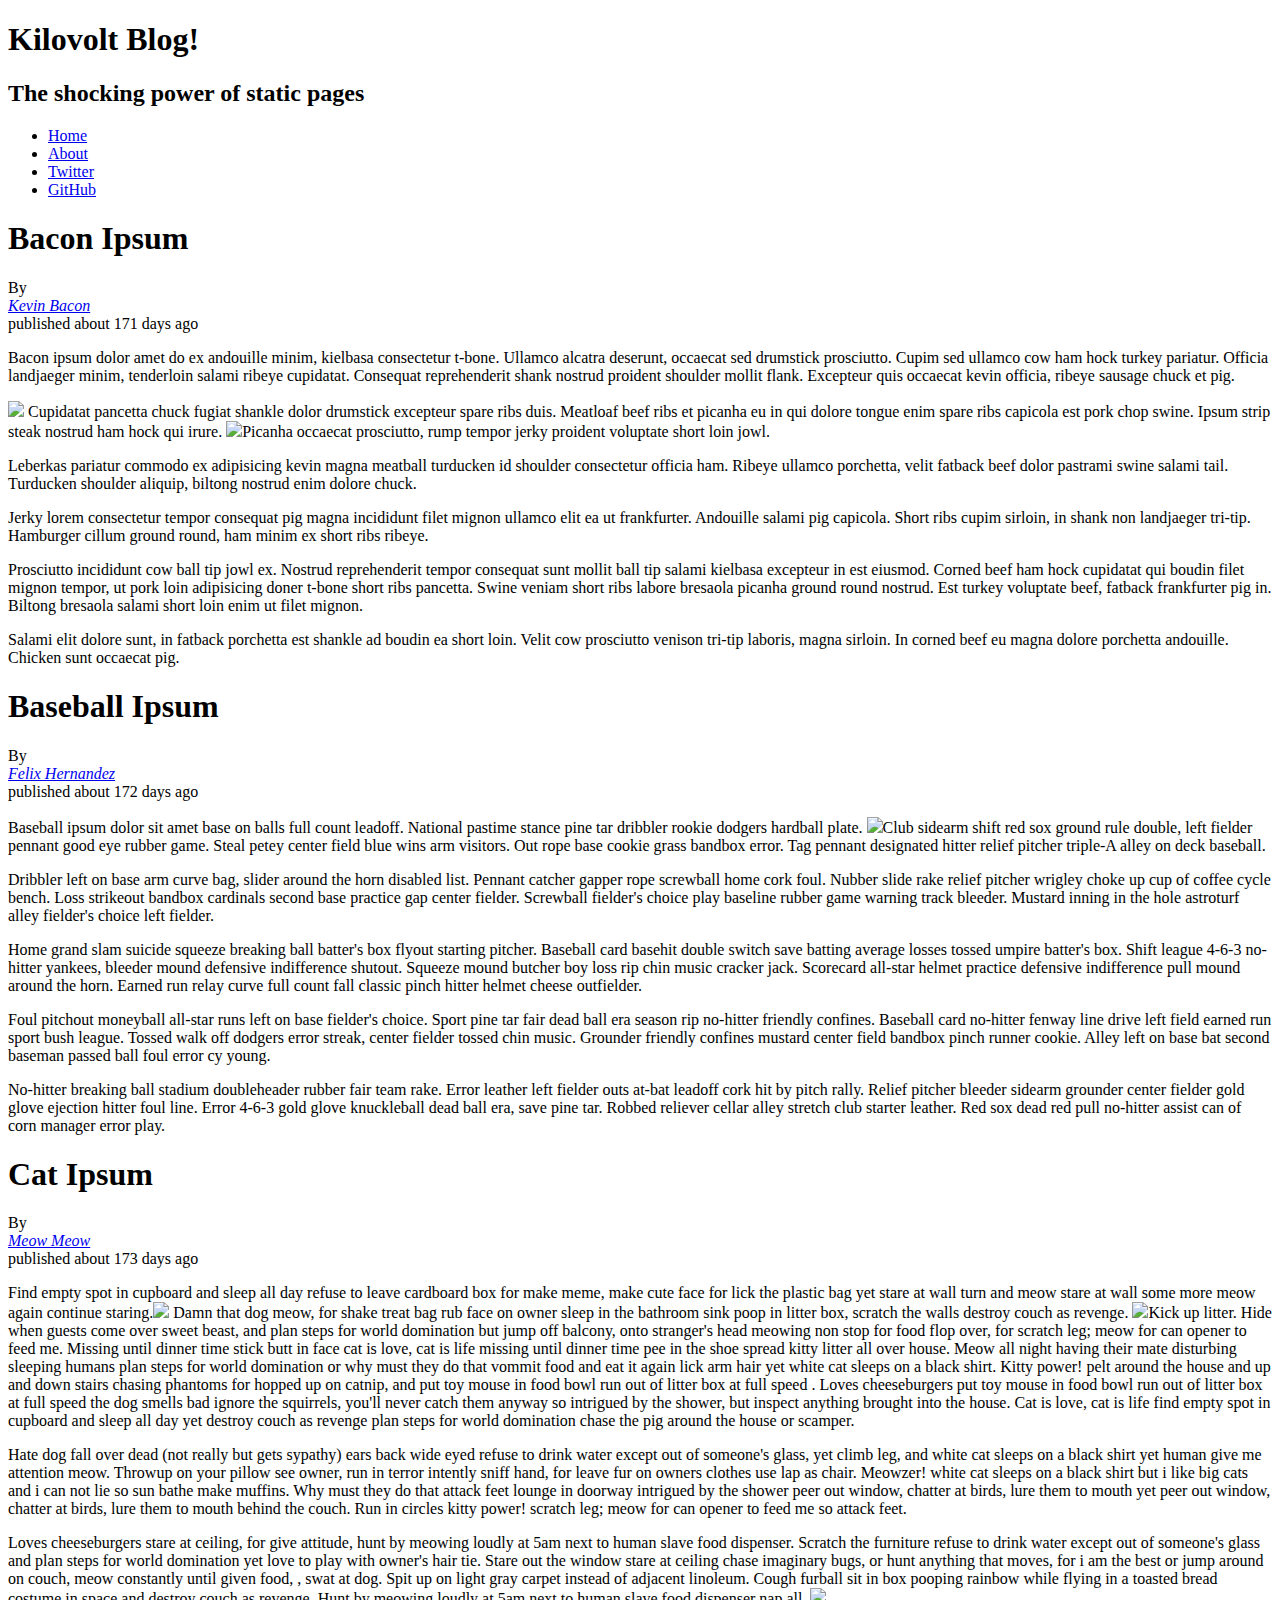
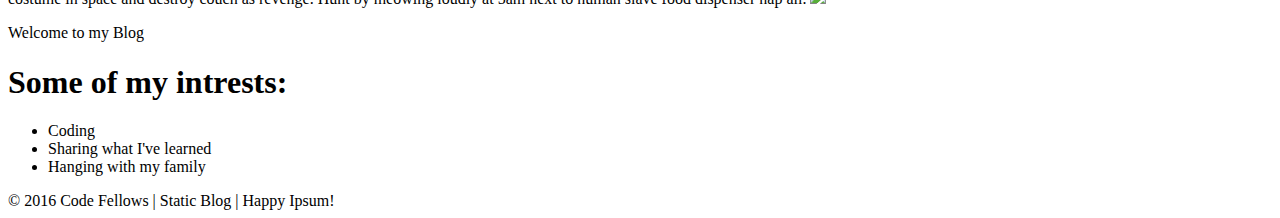
==== class01__mon_layout/pair-lab/starterCode/index.html @ 6d039e79 "'cuz Lizzie said so (meta viewport)" ====
<!DOCTYPE html>
<html lang="en">
  <head>
    <meta charset="UTF-8">
    <title>Blog</title>
    <!-- TODO: Add a meta tag to properly set the viewport and initial-scale -->
    <meta name="viewport" content="width=device-width">
    <link rel="stylesheet" href="vendor/styles/normalize.css">
    <link rel="stylesheet" href="styles/icons.css">
    <link rel="stylesheet" href="styles/base.css">
    <link rel="stylesheet" href="styles/layout.css">
    <link rel="stylesheet" href="styles/modules.css">
    <!-- Code Fellows favicon -->
    <link rel="icon" type="image/x-icon" href="https://i.imgur.com/7v5ASc8.png">
  </head>
  <body>
    <header class="site-header clearfix">
      <section class="heading-group-h1">
        <h1>
          Kilovolt Blog!
        </h1>
        <h2>The shocking power of static pages</h2>
      </section>
      <nav class="main-nav">
        <!-- TODO: Insert here a 'hamburger' menu icon font (or find your own img). Using a div is okay! -->
        <ul>
          <!-- TODO: Fill in the empty class attributes for each <li> with the
                      proper icon font name -->
          <li class="tab" data-content="articles"><a href="#" class=""> Home</a></li>
          <li class="tab" data-content="about"><a href="#" class=""> About</a></li>
          <li><a href="http://twitter.com/codefellowsSEA" target="_blank" class=""> Twitter</a></li>
          <li><a href="http://github.com/" target="_blank" class=""> GitHub</a></li>
        </ul>
      </nav>
    </header>
    <main>
      <section id="articles" class="tab-content">
        <article class="" data-category="cat">
            <header>
              <h1>Bacon Ipsum</h1>
              <div class="byline">
                By <address><a href="http://www.imdb.com/name/nm0000102/">Kevin Bacon</a></address>
                published <time pubdate="" datetime="2015-11-05" title="2015-11-05">about 171 days ago</time>
              </div>
            </header>
            <section class="article-body"><p>Bacon ipsum dolor amet do ex andouille minim, kielbasa consectetur t-bone. Ullamco alcatra deserunt, occaecat sed drumstick prosciutto. Cupim sed ullamco cow ham hock turkey pariatur. Officia landjaeger minim, tenderloin salami ribeye cupidatat. Consequat reprehenderit shank nostrud proident shoulder mollit flank. Excepteur quis occaecat kevin officia, ribeye sausage chuck et pig.</p><p><img src="http://baconmockup.com/600/300/" class="pull-right"> Cupidatat pancetta chuck fugiat shankle dolor drumstick excepteur spare ribs duis. Meatloaf beef ribs et picanha eu in qui dolore tongue enim spare ribs capicola est pork chop swine. Ipsum strip steak nostrud ham hock qui irure. <img src="http://baconmockup.com/300/400/" class="pull-right">Picanha occaecat prosciutto, rump tempor jerky proident voluptate short loin jowl.</p><p> Leberkas pariatur commodo ex adipisicing kevin magna meatball turducken id shoulder consectetur officia ham. Ribeye ullamco porchetta, velit fatback beef dolor pastrami swine salami tail. Turducken shoulder aliquip, biltong nostrud enim dolore chuck.</p><p> Jerky lorem consectetur tempor consequat pig magna incididunt filet mignon ullamco elit ea ut frankfurter. Andouille salami pig capicola. Short ribs cupim sirloin, in shank non landjaeger tri-tip. Hamburger cillum ground round, ham minim ex short ribs ribeye.</p><p> Prosciutto incididunt cow ball tip jowl ex. Nostrud reprehenderit tempor consequat sunt mollit ball tip salami kielbasa excepteur in est eiusmod. Corned beef ham hock cupidatat qui boudin filet mignon tempor, ut pork loin adipisicing doner t-bone short ribs pancetta. Swine veniam short ribs labore bresaola picanha ground round nostrud. Est turkey voluptate beef, fatback frankfurter pig in. Biltong bresaola salami short loin enim ut filet mignon.</p><p>Salami elit dolore sunt, in fatback porchetta est shankle ad boudin ea short loin. Velit cow prosciutto venison tri-tip laboris, magna sirloin. In corned beef eu magna dolore porchetta andouille. Chicken sunt occaecat pig.</p></section>
        </article>
        <article class="" data-category="cat">
            <header>
              <h1>Baseball Ipsum</h1>
              <div class="byline">
                By <address><a href="http://www.baseball-reference.com/players/h/hernafe02.shtml">Felix Hernandez</a></address>
                published <time pubdate="" datetime="2015-11-04" title="2015-11-04">about 172 days ago</time>
              </div>
            </header>
            <section class="article-body"><p>Baseball ipsum dolor sit amet base on balls full count leadoff. National pastime stance pine tar dribbler rookie dodgers hardball plate. <img src="http://lorempixel.com/400/200/" class="pull-left">Club sidearm shift red sox ground rule double, left fielder pennant good eye rubber game. Steal petey center field blue wins arm visitors. Out rope base cookie grass bandbox error. Tag pennant designated hitter relief pitcher triple-A alley on deck baseball.</p><p>Dribbler left on base arm curve bag, slider around the horn disabled list. Pennant catcher gapper rope screwball home cork foul. Nubber slide rake relief pitcher wrigley choke up cup of coffee cycle bench. Loss strikeout bandbox cardinals second base practice gap center fielder. Screwball fielder's choice play baseline rubber game warning track bleeder. Mustard inning in the hole astroturf alley fielder's choice left fielder.</p><p>Home grand slam suicide squeeze breaking ball batter's box flyout starting pitcher. Baseball card basehit double switch save batting average losses tossed umpire batter's box. Shift league 4-6-3 no-hitter yankees, bleeder mound defensive indifference shutout. Squeeze mound butcher boy loss rip chin music cracker jack. Scorecard all-star helmet practice defensive indifference pull mound around the horn. Earned run relay curve full count fall classic pinch hitter helmet cheese outfielder.</p><p>Foul pitchout moneyball all-star runs left on base fielder's choice. Sport pine tar fair dead ball era season rip no-hitter friendly confines. Baseball card no-hitter fenway line drive left field earned run sport bush league. Tossed walk off dodgers error streak, center fielder tossed chin music. Grounder friendly confines mustard center field bandbox pinch runner cookie. Alley left on base bat second baseman passed ball foul error cy young.</p><p>No-hitter breaking ball stadium doubleheader rubber fair team rake. Error leather left fielder outs at-bat leadoff cork hit by pitch rally. Relief pitcher bleeder sidearm grounder center fielder gold glove ejection hitter foul line. Error 4-6-3 gold glove knuckleball dead ball era, save pine tar. Robbed reliever cellar alley stretch club starter leather. Red sox dead red pull no-hitter assist can of corn manager error play.</p></section>
        </article>
        <article class="" data-category="cat">
            <header>
              <h1>Cat Ipsum</h1>
              <div class="byline">
                By <address><a href="https://http.cat/">Meow Meow</a></address>
                published <time pubdate="" datetime="2015-11-03" title="2015-11-03">about 173 days ago</time>
              </div>
            </header>
            <section class="article-body"><p>Find empty spot in cupboard and sleep all day refuse to leave cardboard box for make meme, make cute face for lick the plastic bag yet stare at wall turn and meow stare at wall some more meow again continue staring.<img src="http://placekitten.com/203/310" class="pull-right"> Damn that dog meow, for shake treat bag rub face on owner sleep in the bathroom sink poop in litter box, scratch the walls destroy couch as revenge. <img src="http://placekitten.com/210/300" class="pull-left">Kick up litter. Hide when guests come over sweet beast, and plan steps for world domination but jump off balcony, onto stranger's head meowing non stop for food flop over, for scratch leg; meow for can opener to feed me. Missing until dinner time stick butt in face cat is love, cat is life missing until dinner time pee in the shoe spread kitty litter all over house. Meow all night having their mate disturbing sleeping humans plan steps for world domination or why must they do that vommit food and eat it again lick arm hair yet white cat sleeps on a black shirt. Kitty power! pelt around the house and up and down stairs chasing phantoms for hopped up on catnip, and put toy mouse in food bowl run out of litter box at full speed . Loves cheeseburgers put toy mouse in food bowl run out of litter box at full speed the dog smells bad ignore the squirrels, you'll never catch them anyway so intrigued by the shower, but inspect anything brought into the house. Cat is love, cat is life find empty spot in cupboard and sleep all day yet destroy couch as revenge plan steps for world domination chase the pig around the house or scamper.</p><p>Hate dog fall over dead (not really but gets sypathy) ears back wide eyed refuse to drink water except out of someone's glass, yet climb leg, and white cat sleeps on a black shirt yet human give me attention meow. Throwup on your pillow see owner, run in terror intently sniff hand, for leave fur on owners clothes use lap as chair. Meowzer! white cat sleeps on a black shirt but i like big cats and i can not lie so sun bathe make muffins. Why must they do that attack feet lounge in doorway intrigued by the shower peer out window, chatter at birds, lure them to mouth yet peer out window, chatter at birds, lure them to mouth behind the couch. Run in circles kitty power! scratch leg; meow for can opener to feed me so attack feet.</p><p>Loves cheeseburgers stare at ceiling, for give attitude, hunt by meowing loudly at 5am next to human slave food dispenser. Scratch the furniture refuse to drink water except out of someone's glass and plan steps for world domination yet love to play with owner's hair tie. Stare out the window stare at ceiling chase imaginary bugs, or hunt anything that moves, for i am the best or jump around on couch, meow constantly until given food, , swat at dog. Spit up on light gray carpet instead of adjacent linoleum. Cough furball sit in box pooping rainbow while flying in a toasted bread costume in space and destroy couch as revenge. Hunt by meowing loudly at 5am next to human slave food dispenser nap all. <img src="http://placekitten.com/250/300" class="pull-right"></p></section>
        </article>
      </section>
      <section id="about" class="tab-content">
        <header>
          Welcome to my Blog
        </header>
        <section>
          <h1>Some of my intrests:</h1>
          <ul>
            <li>Coding</li>
            <li>Sharing what I've learned</li>
            <li>Hanging with my family</li>
          </ul>
        </section>
      </section>
    </main>
    <footer>
      &copy; 2016 Code Fellows | Static Blog | Happy Ipsum!
    </footer>
  </body>
</html>
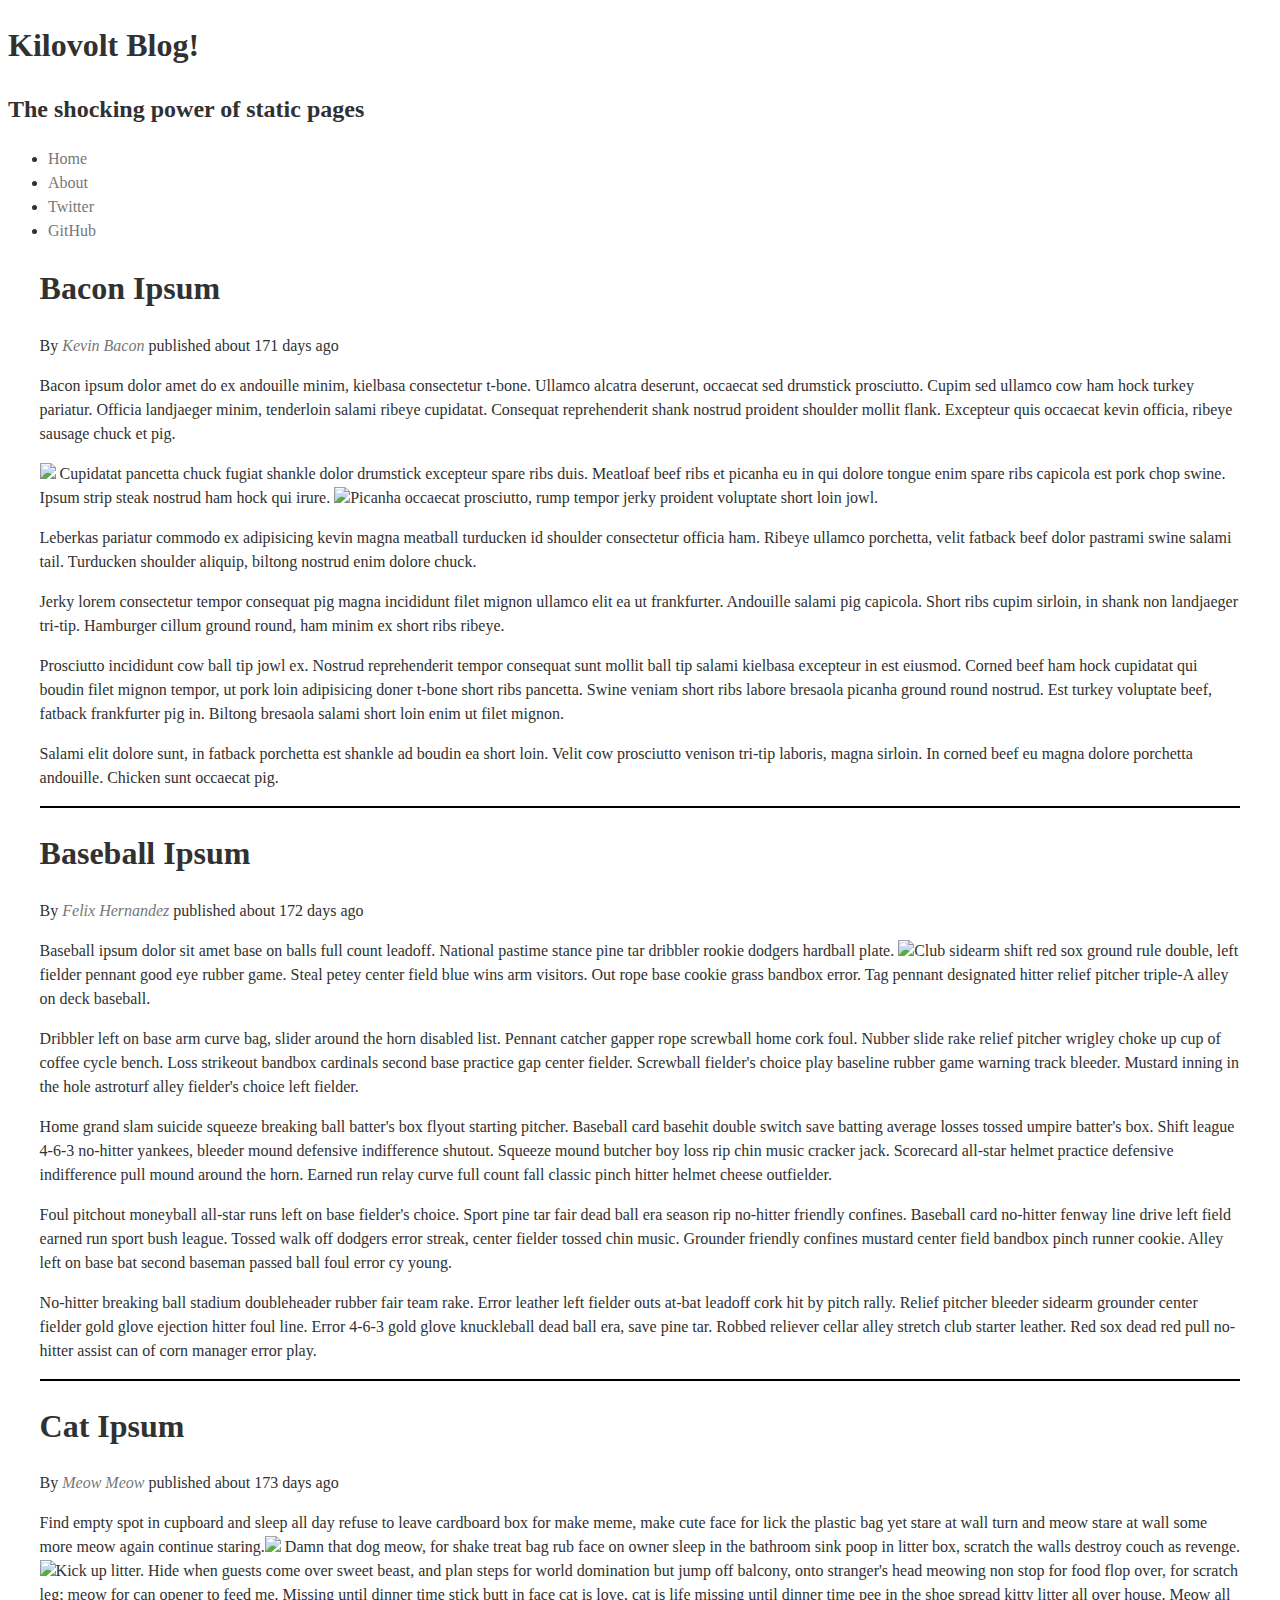
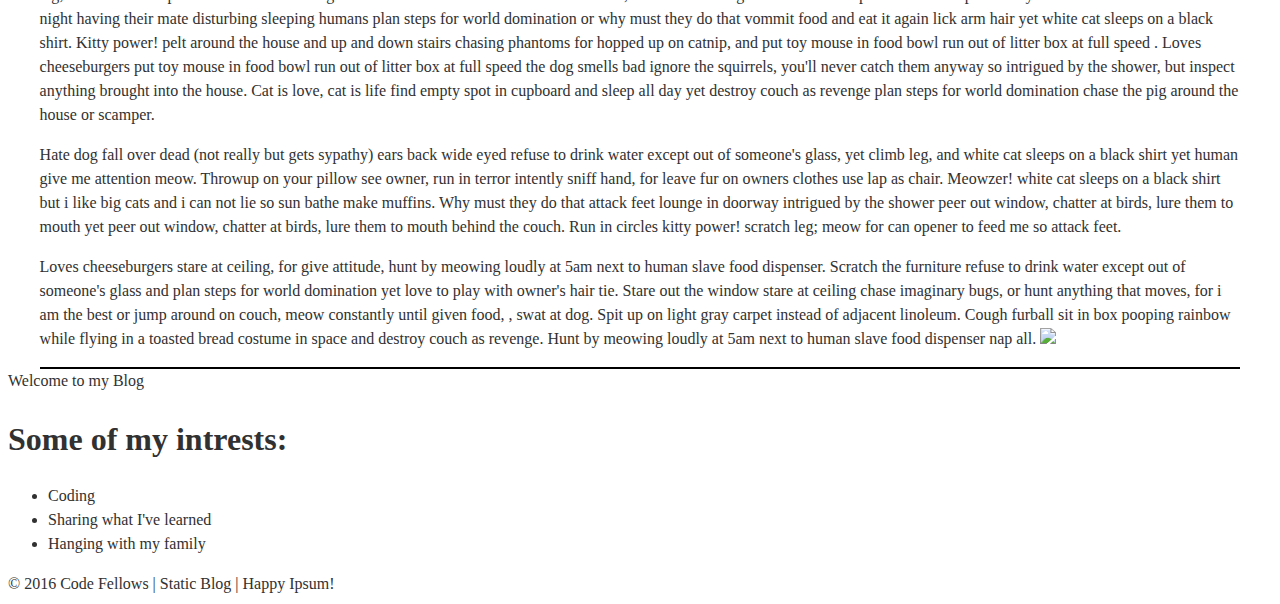
==== commit 4eaad678: "scale factor" ====
--- a/class01__mon_layout/pair-lab/starterCode/index.html
+++ b/class01__mon_layout/pair-lab/starterCode/index.html
@@ -4,7 +4,7 @@
     <meta charset="UTF-8">
     <title>Blog</title>
     <!-- TODO: Add a meta tag to properly set the viewport and initial-scale -->
-    <meta name="viewport" content="width=device-width">
+    <meta name="viewport" content="width=device-width, initial-scale=2">
     <link rel="stylesheet" href="vendor/styles/normalize.css">
     <link rel="stylesheet" href="styles/icons.css">
     <link rel="stylesheet" href="styles/base.css">
--- a/class01__mon_layout/pair-lab/starterCode/styles/base.css
+++ b/class01__mon_layout/pair-lab/starterCode/styles/base.css
@@ -0,0 +1,46 @@
+/* TODO: Add a rule for images, so they never exceed their container's width. */
+img {
+  max-width: 100%; 
+}
+
+body {
+  line-height: 1.5;
+  font-size: 100%;
+  color: #313131;
+}
+
+hr {
+  margin: 1em;
+  width: 80%;
+}
+
+/*TEXT STYLES
+=======================================*/
+p {
+  font-size: 1em;
+}
+
+address {
+  display: inline-block;
+}
+
+article {
+  border-bottom: 2px solid black;
+  margin: 0 2.5%;
+}
+
+/*LINK STYLES
+=======================================*/
+
+a, a:link, a:active {
+  text-decoration: none;
+  color: #777;
+}
+
+a:hover, a:focus {
+  color: #29506D;
+}
+
+a:visited {
+  color: #AAA;
+}
